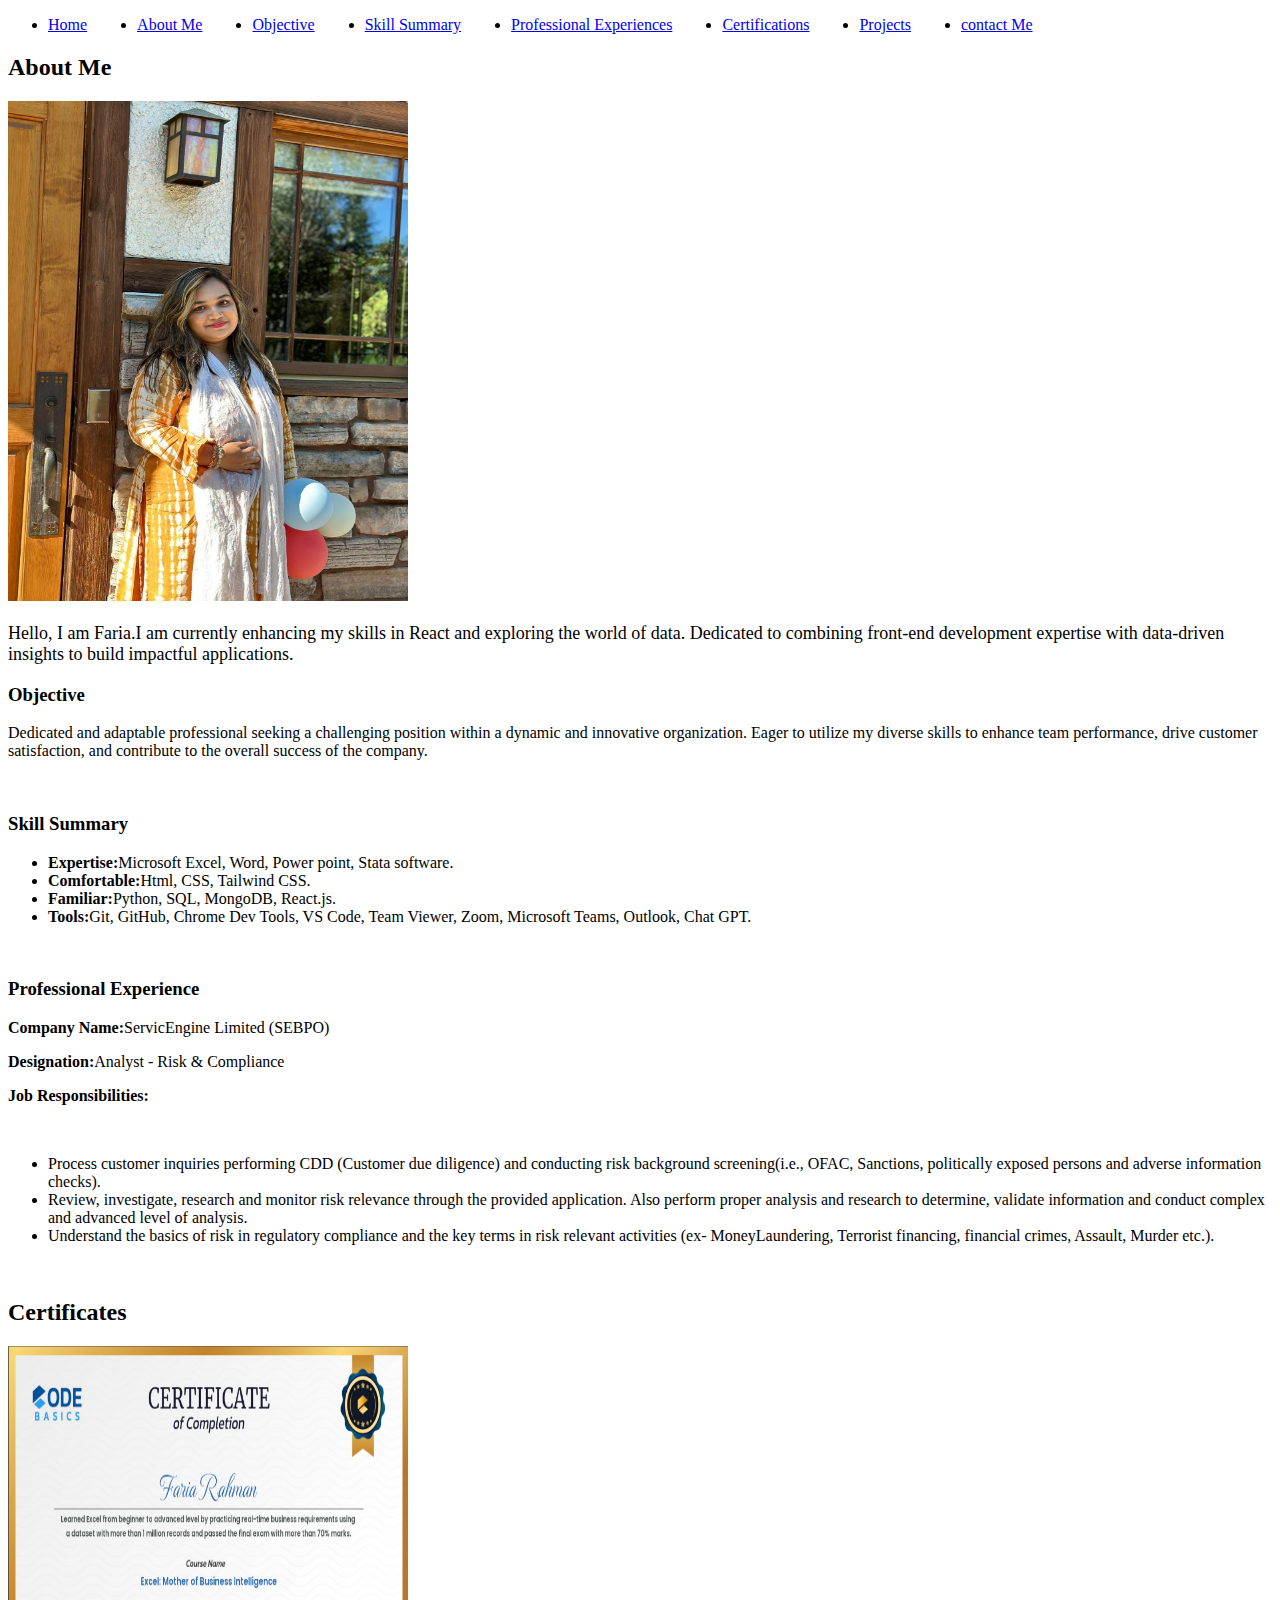
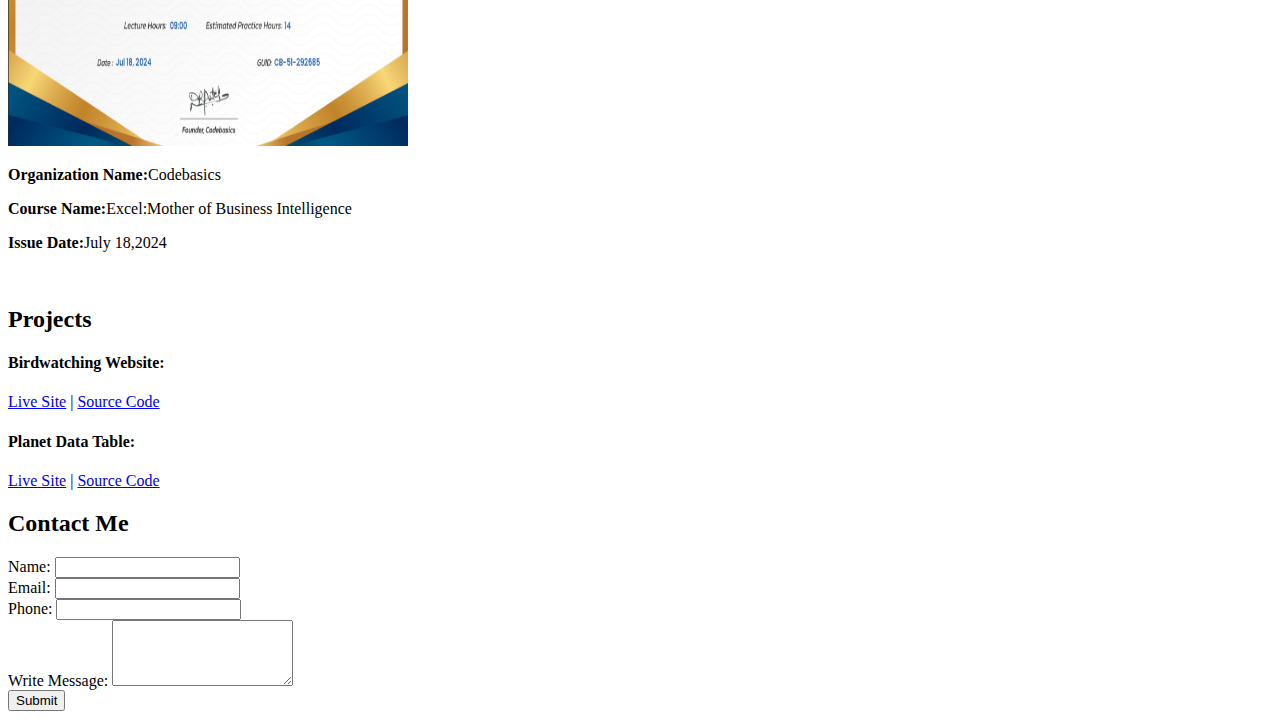
==== index.html @ cd6f009d "first commit" ====
<!DOCTYPE html>
<html lang="en">
<head>
    <meta charset="UTF-8">
    <meta name="viewport" content="width=device-width, initial-scale=1.0">
    <title>My Portfolio</title>
    <link rel="stylesheet" href="style.css">
</head>
<body>
    <header>
        <nav >
            <ul class="nav-head">
                <li>
                    <a href="/">Home</a>
                </li>
                <li>
                    <a href="about.html">About Me</a>
                </li>
                <li>
                    <a href="objective.html">Objective</a>
                </li>
                <li>
                    <a href="skill.html">Skill Summary</a>
                </li>
                <li>
                    <a href="professional.html">Professional Experiences</a>
                </li>
                <li>
                    <a href="certification.html">Certifications</a>
                </li>
                <li>
                    <a href="projects.html">Projects</a>
                </li>
                <li>
                    <a href="contact.html">contact Me</a>
                </li>
            </ul>
        </nav>
    </header>

<main>
    <h2>About Me</h2>
  <img  src="Faria.png" height="500px"  width="400px"  alt="">
  <p class="about">
    Hello, I am Faria.I am currently enhancing my skills in React and exploring the world of data. Dedicated to combining front-end development expertise with data-driven insights to build impactful applications.
  </p>
    <h3>
        Objective
    </h3>
    <p>
        Dedicated and adaptable professional seeking a challenging position within a dynamic and innovative 
        organization. Eager to utilize my diverse skills to enhance team performance, drive customer satisfaction, 
        and contribute to the overall success of the company.
    </p>
    <br>
    
    <h3>Skill Summary</h3>
        <ul>
            <li><strong>Expertise:</strong>Microsoft Excel, Word, Power point, Stata software.</li>
            <li><strong>Comfortable:</strong>Html, CSS, Tailwind CSS.</li>
            <li><strong>Familiar:</strong>Python, SQL, MongoDB, React.js.</li>
            <li><strong>Tools:</strong>Git, GitHub, Chrome Dev Tools, VS Code, Team Viewer, Zoom, Microsoft Teams, Outlook, Chat GPT.</li>
        </ul>
        <br>
        <h3>
            Professional Experience
        </h3>
        <p>
           <strong>Company Name:</strong>ServicEngine Limited (SEBPO)
        </p>
        <p><strong>Designation:</strong>Analyst - Risk & Compliance
        </p>
        <p><strong>Job Responsibilities:</strong></p>
        <br>
        <ul>
            <li>Process customer inquiries performing CDD (Customer due diligence) and conducting risk background
                screening(i.e., OFAC, Sanctions, politically exposed persons and adverse information checks).</li>
                <li>
                    Review, investigate, research and monitor risk relevance through the provided application. Also
    perform proper analysis and research to determine, validate information and conduct complex and
    advanced level of analysis.
                </li>
                <li>
                    Understand the basics of risk in regulatory compliance and the key terms in risk relevant activities
    (ex- MoneyLaundering, Terrorist financing, financial crimes, Assault, Murder etc.).
    
                </li>
        </ul>
        <br>
        <h2>Certificates</h2>
  <img  src="certificate.png" height="400px"  width="400px"  alt="">
  <p><strong>Organization Name:</strong>Codebasics</p>
<p><strong>Course Name:</strong>Excel:Mother of Business Intelligence</p>
<p><strong>Issue Date:</strong>July 18,2024</p>
<br>
<h2>Projects</h2>
    
    
        <h4>Birdwatching Website:</h4>
        <a href="https://fariarahman93.github.io/bird-website/">Live Site</a> |
        <a href="https://github.com/fariarahman93/bird-website">Source Code</a>
      
      
        <h4>Planet Data Table:</h4>
        <a href="https://fariarahman93.github.io/planet-data">Live Site</a> |
        <a href="https://github.com/fariarahman93/planet-data">Source Code</a>
        <br>
        <h2>Contact Me</h2>
    <form action="https://example.com/submit-form" method="post">
        <div>
            <label for="name">Name:</label>
            <input type="text" id="name" name="name" required>
        </div>
        <div>
            <label for="email">Email:</label>
            <input type="email" id="email" name="email" required>
        </div>
        <div>
            <label for="phone">Phone:</label>
            <input type="tel" id="phone" name="phone" required>
        </div>
        <div>
            <label for="message">Write Message:</label>
            <textarea id="message" name="message" rows="4" required></textarea>
        </div>
        <div>
            <button type="submit">Submit</button>
        </div>
    </form>
</main>
  

</body>
</html>
---- style.css ----
.nav-head{
    display: flex;
    gap: 50px;
}
.about{
    font-size: large;
}
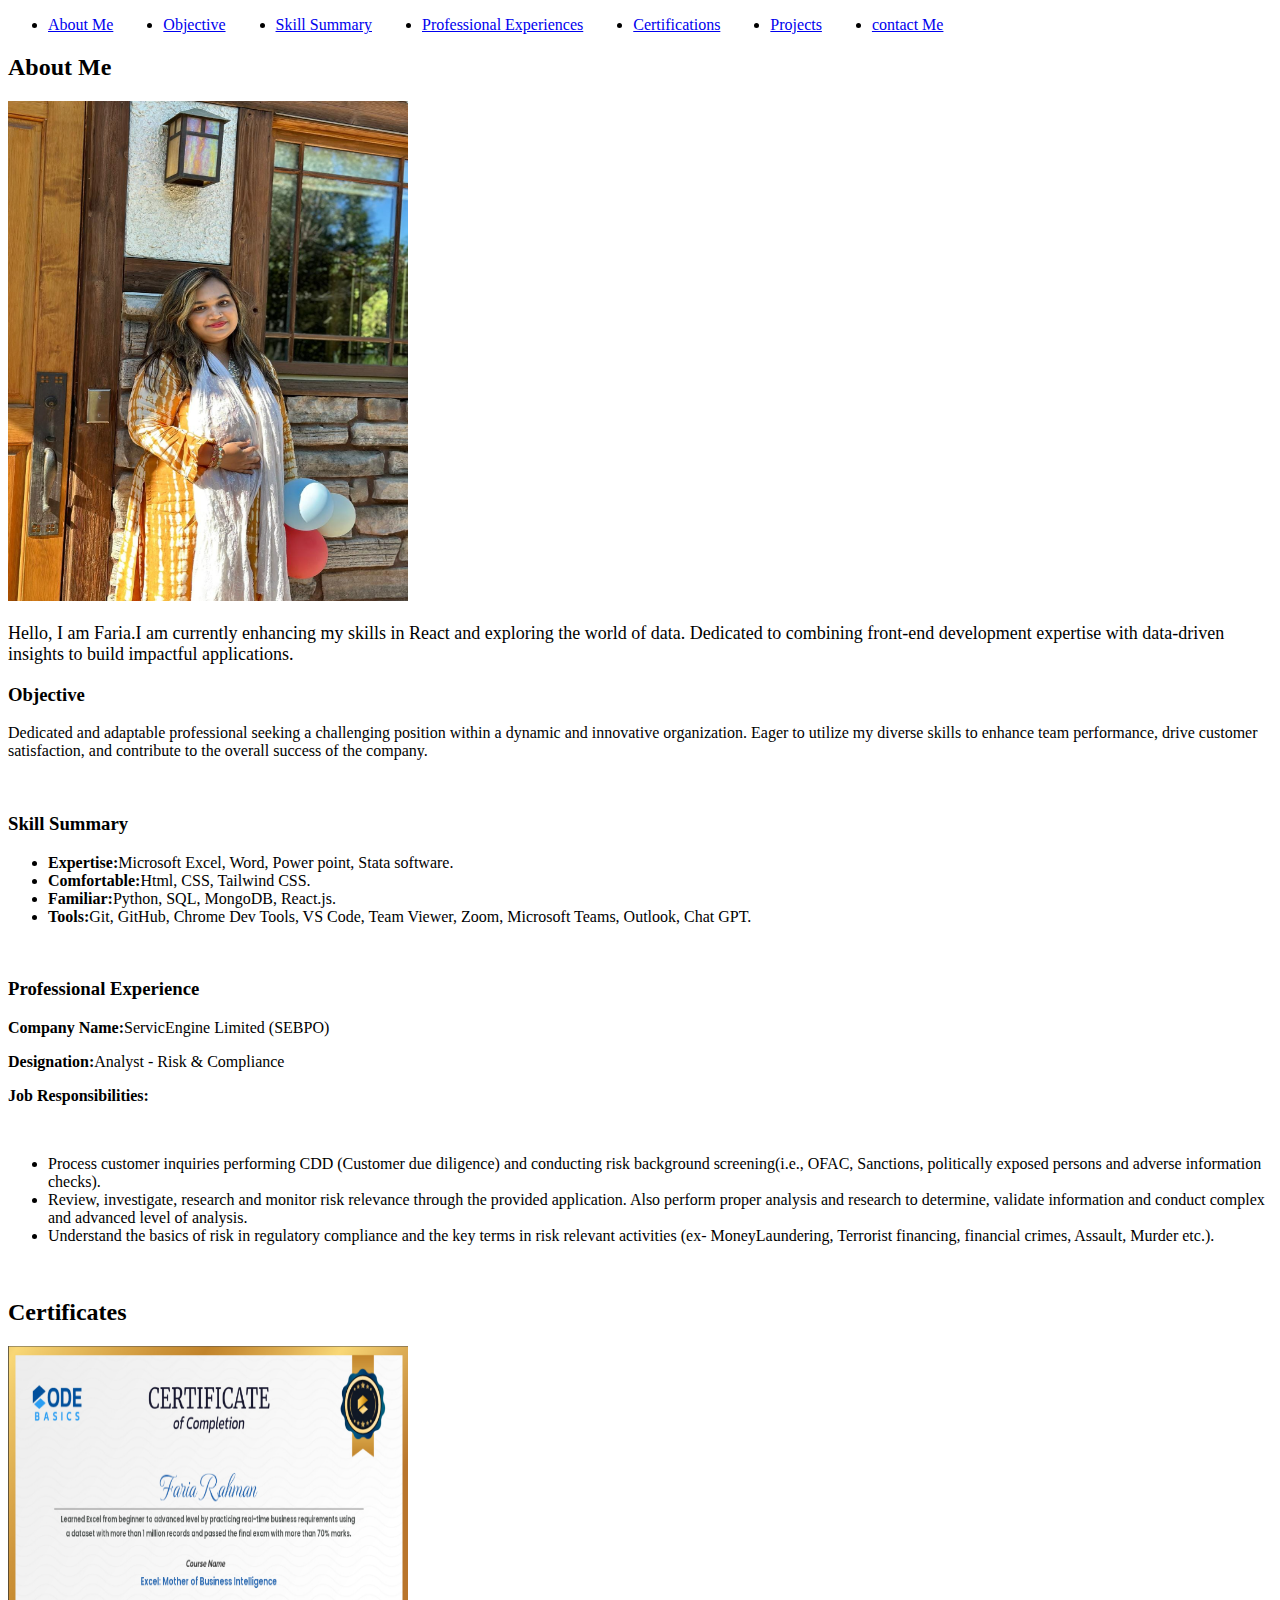
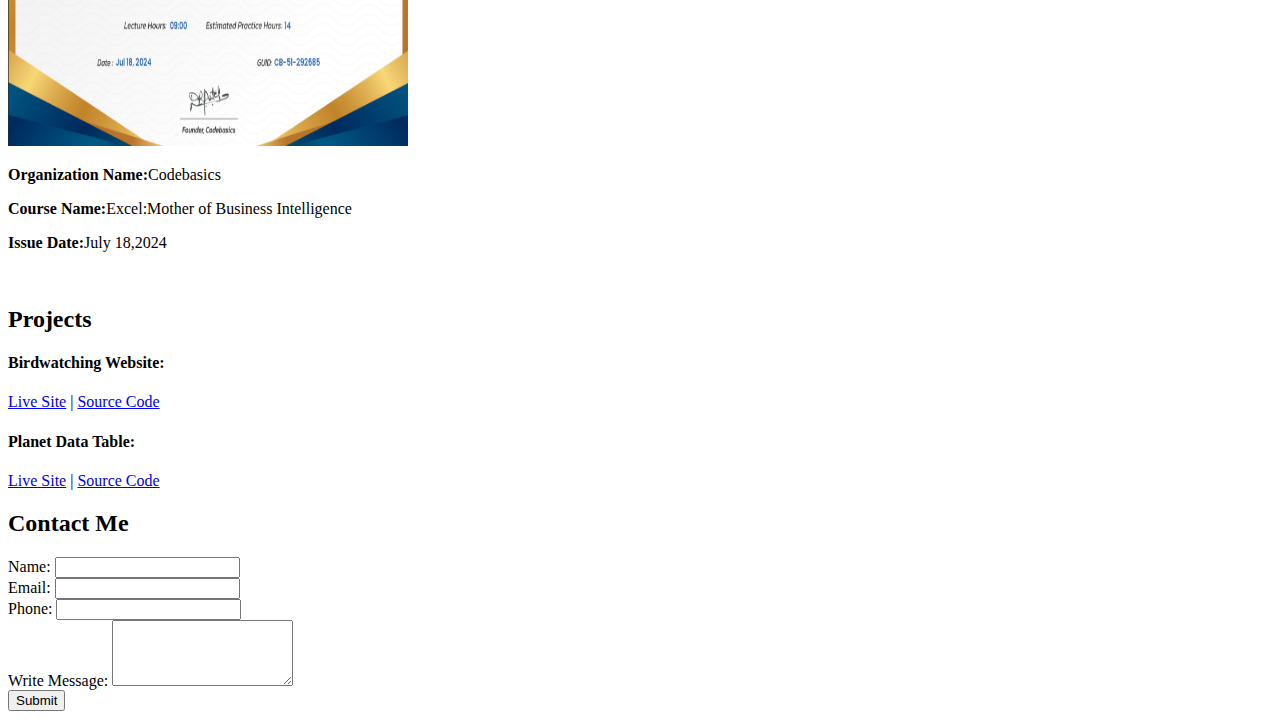
==== commit b998b163: "final commit" ====
--- a/index.html
+++ b/index.html
@@ -10,9 +10,7 @@
     <header>
         <nav >
             <ul class="nav-head">
-                <li>
-                    <a href="/">Home</a>
-                </li>
+               
                 <li>
                     <a href="about.html">About Me</a>
                 </li>
